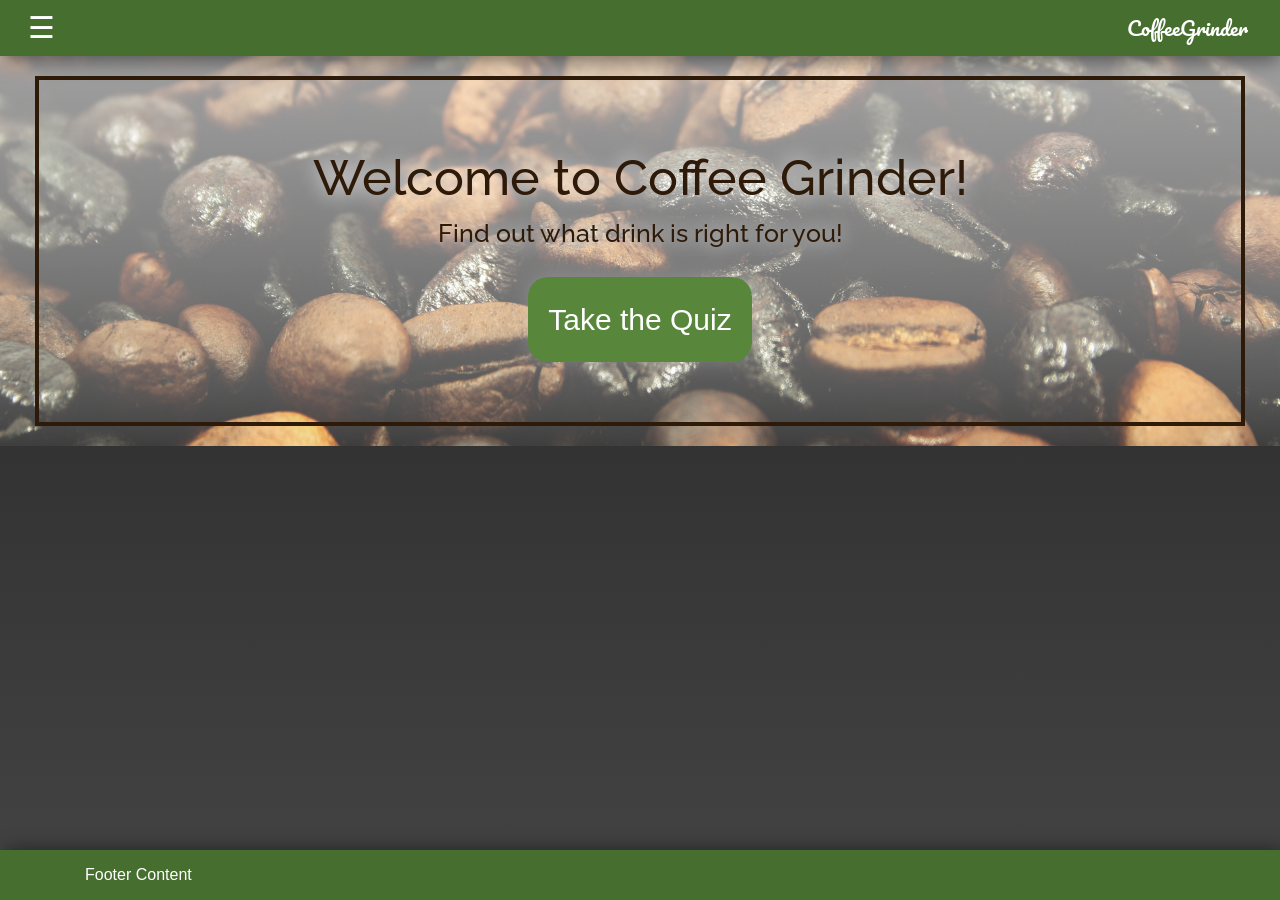
==== src/main/resources/static/index.html @ 380cf9a9 "added static resources" ====
<!DOCTYPE html>
<html lang="en">
<head>
    <title>Coffee Grinder</title>
    <meta charset="utf-8">
    <meta name="viewport" content="width=device-width, initial-scale=1">

    <link href="https://fonts.googleapis.com/css2?family=Pacifico&display=swap" rel="stylesheet">
    <link href="https://fonts.googleapis.com/css2?family=Raleway&display=swap" rel="stylesheet">

    <link rel="stylesheet" href="https://stackpath.bootstrapcdn.com/bootstrap/4.5.2/css/bootstrap.min.css" integrity="sha384-JcKb8q3iqJ61gNV9KGb8thSsNjpSL0n8PARn9HuZOnIxN0hoP+VmmDGMN5t9UJ0Z" crossorigin="anonymous">
    <script src="https://stackpath.bootstrapcdn.com/bootstrap/4.5.2/js/bootstrap.min.js" integrity="sha384-B4gt1jrGC7Jh4AgTPSdUtOBvfO8shuf57BaghqFfPlYxofvL8/KUEfYiJOMMV+rV" crossorigin="anonymous"></script>

    <script src="https://ajax.googleapis.com/ajax/libs/jquery/3.5.1/jquery.min.js"></script>

    <link href="style.css" rel="stylesheet">
    <link href="homepagestyle.css" rel="stylesheet">
    <script type="text/javascript" src="script.js"></script>

    <script>
    $(function(){
        $("#header").load("header.html");
        $("#footer").load("footer.html");
    });
    </script>
</head>
<body> 
    <div id="page-container">
        <div id="content-wrap">
           <div id="header"></div>


            <div class="container-fluid">
                <div class="row" style="background: url('images/beans.jpg') no-repeat center center /cover;">
                    <div class="col-12">
                        <div class="welcome">
                            <div class="welcome_text w_head">Welcome to Coffee Grinder!</div>
                            <div class="welcome_text w_sub">Find out what drink is right for you!</div>
                            <br />
                            <div>
                                <a href="quiz1.html"><button class="quizbutton">Take the Quiz</button></a>
                            </div>
                        </div>
                    </div>
                </div>
            </div>
        </div>




        <div id="footer"></div>
    </div>

</body>
</html>
---- src/main/resources/static/style.css ----
/*This style should apply to all pages*/

#page-container {
    position: relative;
    min-height: 100vh;
    background-image: linear-gradient(#222, #444);
    background-repeat: no-repeat;
    background-size: cover;
    -webkit-background-size: cover;
    -moz-background-size: cover;
    -o-background-size: cover;
}

#content-wrap {
    padding-bottom: 50px;
}
---- src/main/resources/static/homepagestyle.css ----
.quizbutton {
    border:none;
    background-color: #58873c;
    color: white;
    font-size: 30px;
    padding: 20px;
    border-radius: 20px;
    box-shadow: 0 0 20px rgba(255,255,255,0.2);
}

.quizbutton:hover{
    background-color: darkseagreen;
}

.welcome {
    border: 4px solid #2e1a09;
    margin: 20px;
    padding: 60px 10px;
    text-align: center; 
}

.welcome_text {
    text-shadow: 0 0 20px white;
    font-family: 'Raleway', sans-serif;
    font-weight: 500;
    color: #2e1a09;
}

.w_head {
    font-size: 50px;
}

.w_sub {
    font-size: 25px;
}
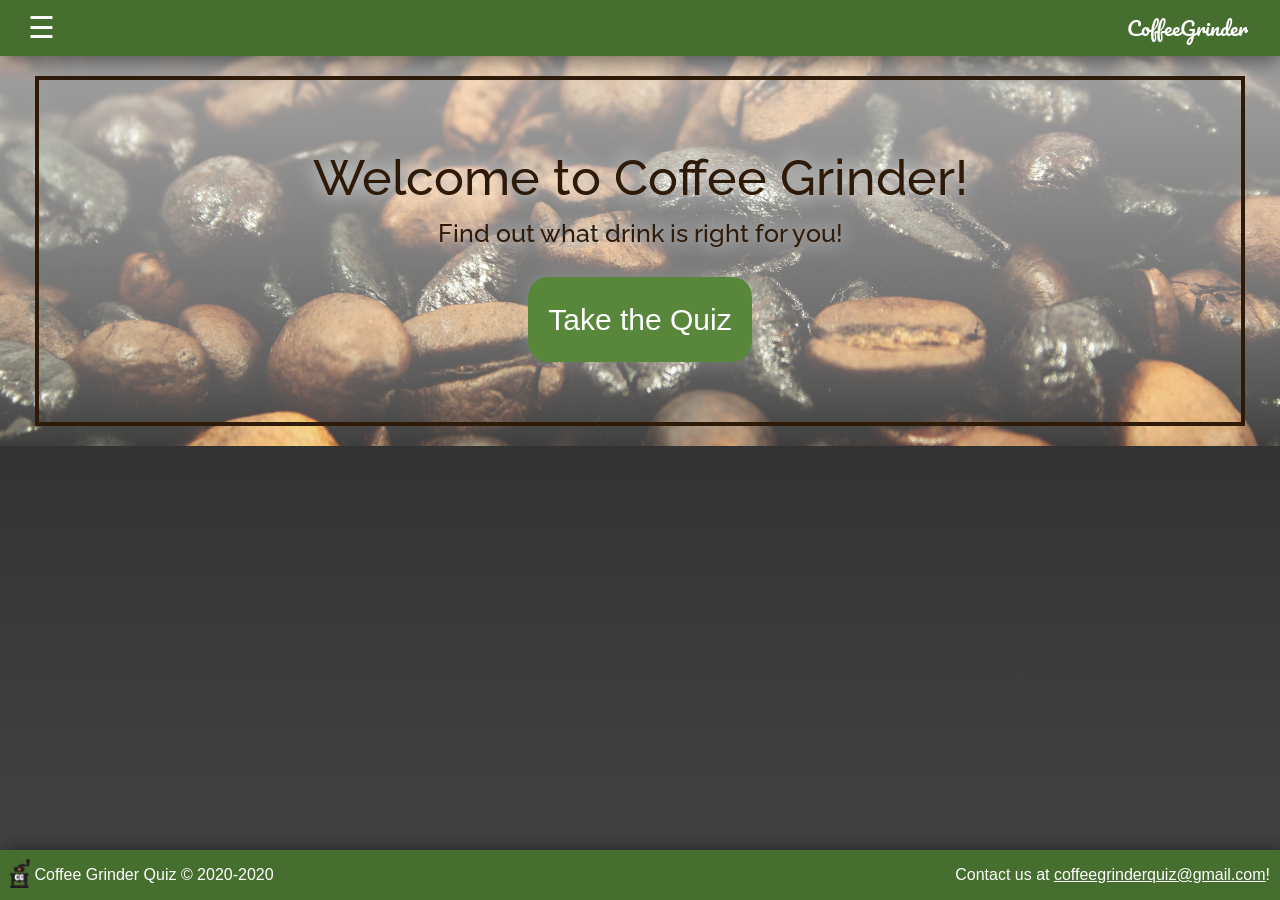
==== commit c90e5ad3: "updated static changes" ====
--- a/src/main/resources/static/index.html
+++ b/src/main/resources/static/index.html
@@ -13,9 +13,9 @@
 
     <script src="https://ajax.googleapis.com/ajax/libs/jquery/3.5.1/jquery.min.js"></script>
 
-    <link href="style.css" rel="stylesheet">
-    <link href="homepagestyle.css" rel="stylesheet">
-    <script type="text/javascript" src="script.js"></script>
+    <link href="css/style.css" rel="stylesheet">
+    <link href="css/homepagestyle.css" rel="stylesheet">
+    <script type="text/javascript" src="action/script.js"></script>
 
     <script>
     $(function(){
@@ -25,9 +25,9 @@
     </script>
 </head>
 <body> 
-    <div id="page-container">
+    <div class="page-container">
         <div id="content-wrap">
-           <div id="header"></div>
+            <div id="header"></div>
 
 
             <div class="container-fluid">
@@ -49,8 +49,8 @@
 
 
 
-        <div id="footer"></div>
+        
     </div>
-
+    <div id="footer"></div>
 </body>
 </html>
--- a/src/main/resources/static/css/style.css
+++ b/src/main/resources/static/css/style.css
@@ -0,0 +1,24 @@
+/*This style should apply to all pages*/
+html, body {
+    height: 100% !important;
+}
+
+.page-container {
+    min-height: 100%;
+    margin-bottom: -50px;
+    background-image: linear-gradient(#222, #444);
+    background-repeat: no-repeat;
+    background-size: cover;
+    -webkit-background-size: cover;
+    -moz-background-size: cover;
+    -o-background-size: cover;
+}
+
+.page-container:after {
+    content: "";
+    display: block;
+}
+
+#content-wrap {
+    padding-bottom: 50px;
+}
--- a/src/main/resources/static/css/homepagestyle.css
+++ b/src/main/resources/static/css/homepagestyle.css
@@ -0,0 +1,40 @@
+html, body {
+    height: 100%;
+}
+
+.quizbutton {
+    border:none;
+    background-color: #58873c;
+    color: white;
+    font-size: 30px;
+    padding: 20px;
+    border-radius: 20px;
+    box-shadow: 0 0 20px rgba(255,255,255,0.2);
+    transition: 0.3s;
+}
+
+.quizbutton:hover{
+    background-color: #6ea64e;
+}
+
+.welcome {
+    border: 4px solid #2e1a09;
+    margin: 20px;
+    padding: 60px 10px;
+    text-align: center; 
+}
+
+.welcome_text {
+    text-shadow: 0 0 20px white;
+    font-family: 'Raleway', sans-serif;
+    font-weight: 500;
+    color: #2e1a09;
+}
+
+.w_head {
+    font-size: 50px;
+}
+
+.w_sub {
+    font-size: 25px;
+}
